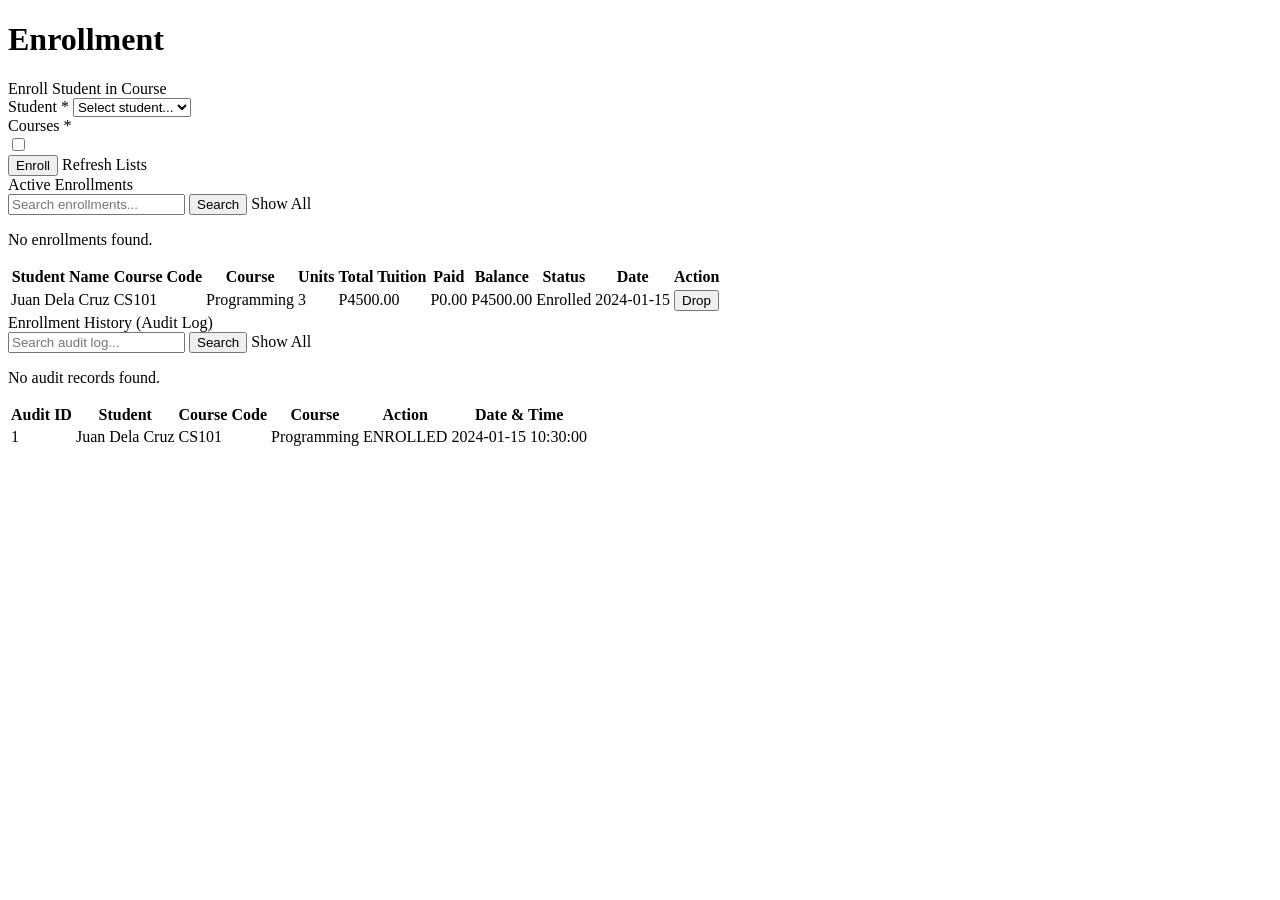
==== src/main/resources/templates/enrollments.html @ 1d40aec2 "Initial commit — Spring Boot migration of School Enrollment System Migrated from Java Swing desktop " ====
<!DOCTYPE html>
<html xmlns:th="http://www.thymeleaf.org">
<head th:replace="~{fragments/header :: head('Enrollment — Online School Enrollment System')}"></head>
<body>
    <div class="app-container">
        <div th:replace="~{fragments/header :: nav}"></div>
        <main class="main-content">
            <div class="page-header">
                <h1><i class="fas fa-pen-to-square"></i> Enrollment</h1>
            </div>
            <div th:replace="~{fragments/header :: alerts}"></div>

            <div class="card">
                <div class="card-header">Enroll Student in Course</div>
                <div class="card-body">
                    <form th:action="@{/enrollments/enroll}" method="post" class="form-grid-2">
                        <div class="form-group">
                            <label>Student <span class="required">*</span></label>
                            <select name="studentId" class="form-control" required>
                                <option value="">Select student...</option>
                                <option th:each="s : ${students}" th:value="${s.studentId}" th:text="${s.studentId} + ' - ' + ${s.fullName}"></option>
                            </select>
                        </div>
                        <div class="form-group">
                            <label>Courses <span class="required">*</span></label>
                            <div class="checkbox-group">
                                <div th:each="c : ${courses}" class="checkbox-item">
                                    <label>
                                        <input type="checkbox" name="courseIds" th:value="${c.courseId}">
                                        <span th:text="${c.courseCode} + ' - ' + ${c.courseName} + ' (' + ${c.units} + ' units, P' + ${#numbers.formatDecimal(c.totalTuition, 1, 2)} + ')'"></span>
                                    </label>
                                </div>
                            </div>
                        </div>
                        <div class="form-actions">
                            <button type="submit" class="btn btn-success"><i class="fas fa-user-plus"></i> Enroll</button>
                            <a th:href="@{/enrollments}" class="btn btn-ghost"><i class="fas fa-sync"></i> Refresh Lists</a>
                        </div>
                    </form>
                </div>
            </div>

            <div class="card">
                <div class="card-header">
                    <div class="card-header-row">
                        <span>Active Enrollments</span>
                        <div class="card-actions">
                            <form method="get" th:action="@{/enrollments}" class="search-form">
                                <input type="text" name="search" class="form-control search-input" placeholder="Search enrollments..." th:value="${search}">
                                <button type="submit" class="btn btn-secondary"><i class="fas fa-search"></i> Search</button>
                                <a th:href="@{/enrollments}" class="btn btn-ghost"><i class="fas fa-sync"></i> Show All</a>
                            </form>
                        </div>
                    </div>
                </div>
                <div class="card-body p-0">
                    <div th:if="${#lists.isEmpty(enrollments)}" class="empty-state">
                        <i class="fas fa-file-invoice"></i>
                        <p>No enrollments found.</p>
                    </div>
                    <table th:if="${!#lists.isEmpty(enrollments)}" class="table">
                        <thead>
                            <tr>
                                <th>Student Name</th>
                                <th>Course Code</th>
                                <th>Course</th>
                                <th>Units</th>
                                <th>Total Tuition</th>
                                <th>Paid</th>
                                <th>Balance</th>
                                <th>Status</th>
                                <th>Date</th>
                                <th>Action</th>
                            </tr>
                        </thead>
                        <tbody>
                            <tr th:each="e : ${enrollments}">
                                <td th:text="${e.studentName}">Juan Dela Cruz</td>
                                <td th:text="${e.courseCode}">CS101</td>
                                <td th:text="${e.courseName}">Programming</td>
                                <td th:text="${e.units}">3</td>
                                <td th:text="'P' + ${#numbers.formatDecimal(e.totalTuition, 1, 2)}">P4500.00</td>
                                <td th:text="'P' + ${#numbers.formatDecimal(paidMap.get(e.enrollmentId) ?: 0, 1, 2)}">P0.00</td>
                                <td th:text="'P' + ${#numbers.formatDecimal(e.totalTuition - (paidMap.get(e.enrollmentId) ?: 0), 1, 2)}">P4500.00</td>
                                <td><span class="badge badge-success" th:text="${e.status}">Enrolled</span></td>
                                <td th:text="${e.enrollmentDate}">2024-01-15</td>
                                <td class="actions-cell">
                                    <form th:action="@{/enrollments/{id}/drop(id=${e.enrollmentId})}" method="post" style="display:inline"
                                          th:attr="data-student=${e.studentName}, data-course=${e.courseName}"
                                          onsubmit="return confirm('Drop ' + this.getAttribute('data-student') + ' from ' + this.getAttribute('data-course') + '?')">
                                        <button type="submit" class="btn btn-sm btn-danger"><i class="fas fa-user-minus"></i> Drop</button>
                                    </form>
                                </td>
                            </tr>
                        </tbody>
                    </table>
                </div>
            </div>

            <div class="card">
                <div class="card-header">
                    <div class="card-header-row">
                        <span>Enrollment History (Audit Log)</span>
                        <div class="card-actions">
                            <form method="get" th:action="@{/enrollments}" class="search-form">
                                <input type="hidden" name="search" th:value="${search}">
                                <input type="text" name="auditSearch" class="form-control search-input" placeholder="Search audit log..." th:value="${auditSearch}">
                                <button type="submit" class="btn btn-secondary"><i class="fas fa-search"></i> Search</button>
                                <a th:href="@{/enrollments}" class="btn btn-ghost"><i class="fas fa-sync"></i> Show All</a>
                            </form>
                        </div>
                    </div>
                </div>
                <div class="card-body p-0">
                    <div th:if="${#lists.isEmpty(auditLogs)}" class="empty-state">
                        <i class="fas fa-history"></i>
                        <p>No audit records found.</p>
                    </div>
                    <table th:if="${!#lists.isEmpty(auditLogs)}" class="table">
                        <thead>
                            <tr>
                                <th>Audit ID</th>
                                <th>Student</th>
                                <th>Course Code</th>
                                <th>Course</th>
                                <th>Action</th>
                                <th>Date &amp; Time</th>
                            </tr>
                        </thead>
                        <tbody>
                            <tr th:each="a : ${auditLogs}">
                                <td th:text="${a.auditId}">1</td>
                                <td th:text="${a.studentName}">Juan Dela Cruz</td>
                                <td th:text="${a.courseCode}">CS101</td>
                                <td th:text="${a.courseName}">Programming</td>
                                <td>
                                    <span th:classappend="${a.action == 'ENROLLED'} ? 'badge badge-success' : 'badge badge-warning'"
                                          th:text="${a.action}">ENROLLED</span>
                                </td>
                                <td th:text="${a.actionDate}">2024-01-15 10:30:00</td>
                            </tr>
                        </tbody>
                    </table>
                </div>
            </div>
        </main>
    </div>
    <div th:replace="~{fragments/header :: footer}"></div>
    <script>
        function confirmDrop(studentName, courseName) {
            return confirm('Drop ' + studentName + ' from ' + courseName + '?');
        }
    </script>
</body>
</html>
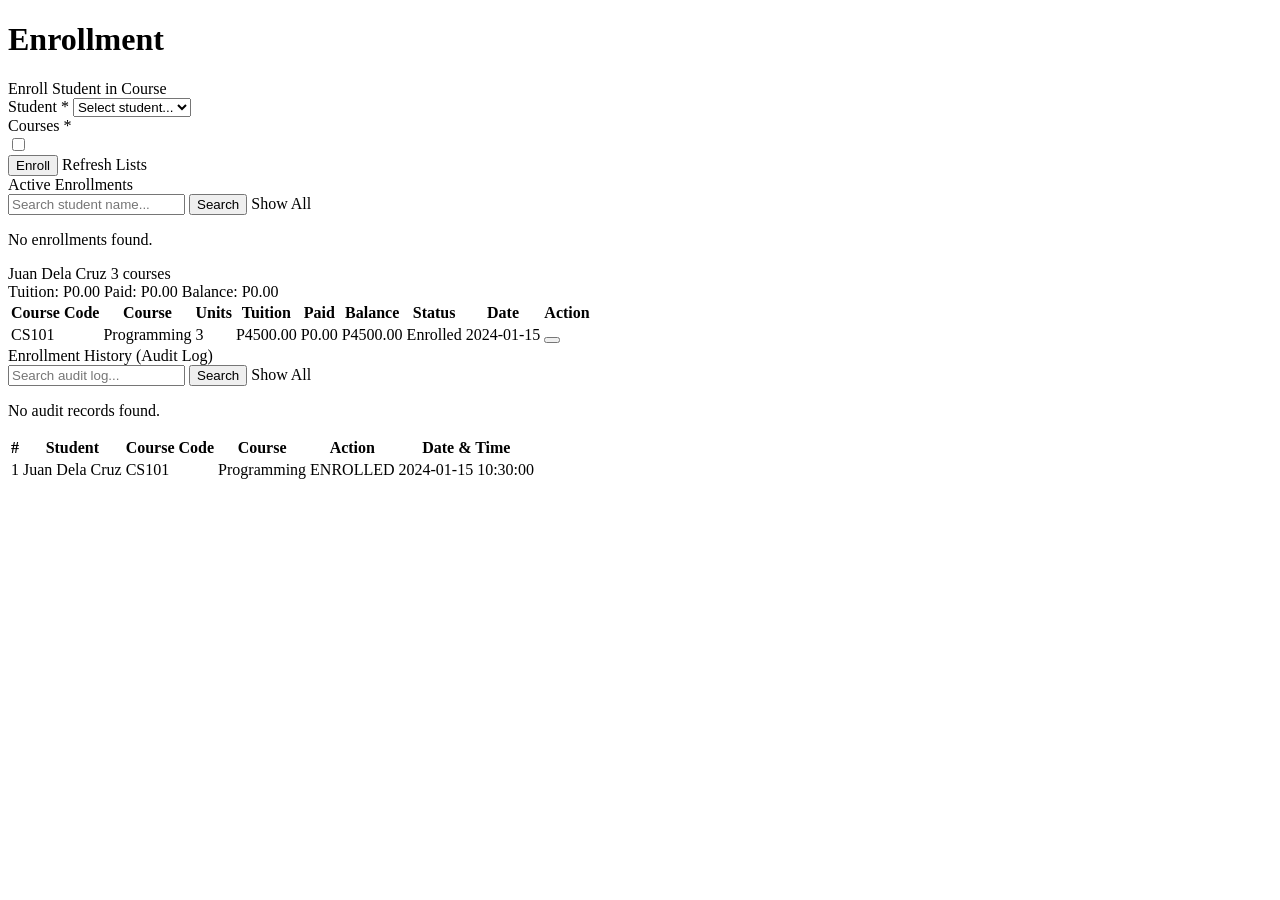
==== commit 74279da6: "Polish UI, add info page, accordion enrollments, hard-delete, experimental README" ====
--- a/src/main/resources/templates/enrollments.html
+++ b/src/main/resources/templates/enrollments.html
@@ -11,7 +11,7 @@
             <div th:replace="~{fragments/header :: alerts}"></div>
 
             <div class="card">
-                <div class="card-header">Enroll Student in Course</div>
+                <div class="card-header"><i class="fas fa-user-plus"></i> Enroll Student in Course</div>
                 <div class="card-body">
                     <form th:action="@{/enrollments/enroll}" method="post" class="form-grid-2">
                         <div class="form-group">
@@ -43,10 +43,10 @@
             <div class="card">
                 <div class="card-header">
                     <div class="card-header-row">
-                        <span>Active Enrollments</span>
+                        <span><i class="fas fa-users"></i> Active Enrollments</span>
                         <div class="card-actions">
                             <form method="get" th:action="@{/enrollments}" class="search-form">
-                                <input type="text" name="search" class="form-control search-input" placeholder="Search enrollments..." th:value="${search}">
+                                <input type="text" name="search" class="form-control search-input" placeholder="Search student name..." th:value="${search}">
                                 <button type="submit" class="btn btn-secondary"><i class="fas fa-search"></i> Search</button>
                                 <a th:href="@{/enrollments}" class="btn btn-ghost"><i class="fas fa-sync"></i> Show All</a>
                             </form>
@@ -54,53 +54,75 @@
                     </div>
                 </div>
                 <div class="card-body p-0">
-                    <div th:if="${#lists.isEmpty(enrollments)}" class="empty-state">
+                    <div th:if="${#lists.isEmpty(studentGroups)}" class="empty-state">
                         <i class="fas fa-file-invoice"></i>
                         <p>No enrollments found.</p>
                     </div>
-                    <table th:if="${!#lists.isEmpty(enrollments)}" class="table">
-                        <thead>
-                            <tr>
-                                <th>Student Name</th>
-                                <th>Course Code</th>
-                                <th>Course</th>
-                                <th>Units</th>
-                                <th>Total Tuition</th>
-                                <th>Paid</th>
-                                <th>Balance</th>
-                                <th>Status</th>
-                                <th>Date</th>
-                                <th>Action</th>
-                            </tr>
-                        </thead>
-                        <tbody>
-                            <tr th:each="e : ${enrollments}">
-                                <td th:text="${e.studentName}">Juan Dela Cruz</td>
-                                <td th:text="${e.courseCode}">CS101</td>
-                                <td th:text="${e.courseName}">Programming</td>
-                                <td th:text="${e.units}">3</td>
-                                <td th:text="'P' + ${#numbers.formatDecimal(e.totalTuition, 1, 2)}">P4500.00</td>
-                                <td th:text="'P' + ${#numbers.formatDecimal(paidMap.get(e.enrollmentId) ?: 0, 1, 2)}">P0.00</td>
-                                <td th:text="'P' + ${#numbers.formatDecimal(e.totalTuition - (paidMap.get(e.enrollmentId) ?: 0), 1, 2)}">P4500.00</td>
-                                <td><span class="badge badge-success" th:text="${e.status}">Enrolled</span></td>
-                                <td th:text="${e.enrollmentDate}">2024-01-15</td>
-                                <td class="actions-cell">
-                                    <form th:action="@{/enrollments/{id}/drop(id=${e.enrollmentId})}" method="post" style="display:inline"
-                                          th:attr="data-student=${e.studentName}, data-course=${e.courseName}"
-                                          onsubmit="return confirm('Drop ' + this.getAttribute('data-student') + ' from ' + this.getAttribute('data-course') + '?')">
-                                        <button type="submit" class="btn btn-sm btn-danger"><i class="fas fa-user-minus"></i> Drop</button>
-                                    </form>
-                                </td>
-                            </tr>
-                        </tbody>
-                    </table>
+                    <div th:if="${!#lists.isEmpty(studentGroups)}" class="accordion-enrollments">
+                        <div th:each="group, iter : ${studentGroups}" class="accordion-item">
+                            <div class="accordion-header" th:attr="data-target='enrollment-' + ${iter.index}" onclick="toggleAccordion(this)">
+                                <div class="accordion-info">
+                                    <span class="accordion-name"><i class="fas fa-user-graduate"></i> <span th:text="${group.studentName}">Juan Dela Cruz</span></span>
+                                    <span class="accordion-meta">
+                                        <span class="badge badge-info" th:text="${group.courseCount} + ' course(s)'">3 courses</span>
+                                    </span>
+                                </div>
+                                <div class="accordion-totals">
+                                    <span class="total-label">Tuition:</span>
+                                    <span class="total-value" th:text="'P' + ${#numbers.formatDecimal(group.totalTuition, 1, 2)}">P0.00</span>
+                                    <span class="total-label">Paid:</span>
+                                    <span class="total-value text-success" th:text="'P' + ${#numbers.formatDecimal(group.totalPaid, 1, 2)}">P0.00</span>
+                                    <span class="total-label">Balance:</span>
+                                    <span class="total-value" th:classappend="${group.totalBalance <= 0} ? 'text-success' : 'text-danger'"
+                                          th:text="'P' + ${#numbers.formatDecimal(group.totalBalance, 1, 2)}">P0.00</span>
+                                </div>
+                                <div class="accordion-arrow"><i class="fas fa-chevron-down"></i></div>
+                            </div>
+                            <div class="accordion-body" th:id="'enrollment-' + ${iter.index}">
+                                <table class="table accordion-table">
+                                    <thead>
+                                        <tr>
+                                            <th>Course Code</th>
+                                            <th>Course</th>
+                                            <th>Units</th>
+                                            <th>Tuition</th>
+                                            <th>Paid</th>
+                                            <th>Balance</th>
+                                            <th>Status</th>
+                                            <th>Date</th>
+                                            <th>Action</th>
+                                        </tr>
+                                    </thead>
+                                    <tbody>
+                                        <tr th:each="c : ${group.courses}">
+                                            <td th:text="${c.courseCode}">CS101</td>
+                                            <td th:text="${c.courseName}">Programming</td>
+                                            <td th:text="${c.units}">3</td>
+                                            <td th:text="'P' + ${#numbers.formatDecimal(c.totalTuition, 1, 2)}">P4500.00</td>
+                                            <td th:text="'P' + ${#numbers.formatDecimal(c.paid, 1, 2)}">P0.00</td>
+                                            <td th:text="'P' + ${#numbers.formatDecimal(c.balance, 1, 2)}">P4500.00</td>
+                                            <td><span class="badge badge-success" th:text="${c.status}">Enrolled</span></td>
+                                            <td th:text="${c.enrollmentDate}">2024-01-15</td>
+                                            <td class="actions-cell">
+                                                <form th:action="@{/enrollments/{id}/drop(id=${c.enrollmentId})}" method="post" style="display:inline"
+                                                      th:attr="data-confirm='Drop ' + ${group.studentName} + ' from ' + ${c.courseName} + '?'"
+                                                      data-confirm-title="Drop Enrollment" data-confirm-type="warning">
+                                                    <button type="submit" class="btn btn-sm btn-danger"><i class="fas fa-user-minus"></i></button>
+                                                </form>
+                                            </td>
+                                        </tr>
+                                    </tbody>
+                                </table>
+                            </div>
+                        </div>
+                    </div>
                 </div>
             </div>
 
             <div class="card">
                 <div class="card-header">
                     <div class="card-header-row">
-                        <span>Enrollment History (Audit Log)</span>
+                        <span><i class="fas fa-history"></i> Enrollment History (Audit Log)</span>
                         <div class="card-actions">
                             <form method="get" th:action="@{/enrollments}" class="search-form">
                                 <input type="hidden" name="search" th:value="${search}">
@@ -116,39 +138,45 @@
                         <i class="fas fa-history"></i>
                         <p>No audit records found.</p>
                     </div>
-                    <table th:if="${!#lists.isEmpty(auditLogs)}" class="table">
-                        <thead>
-                            <tr>
-                                <th>Audit ID</th>
-                                <th>Student</th>
-                                <th>Course Code</th>
-                                <th>Course</th>
-                                <th>Action</th>
-                                <th>Date &amp; Time</th>
-                            </tr>
-                        </thead>
-                        <tbody>
-                            <tr th:each="a : ${auditLogs}">
-                                <td th:text="${a.auditId}">1</td>
-                                <td th:text="${a.studentName}">Juan Dela Cruz</td>
-                                <td th:text="${a.courseCode}">CS101</td>
-                                <td th:text="${a.courseName}">Programming</td>
-                                <td>
-                                    <span th:classappend="${a.action == 'ENROLLED'} ? 'badge badge-success' : 'badge badge-warning'"
-                                          th:text="${a.action}">ENROLLED</span>
-                                </td>
-                                <td th:text="${a.actionDate}">2024-01-15 10:30:00</td>
-                            </tr>
-                        </tbody>
-                    </table>
+                    <div th:if="${!#lists.isEmpty(auditLogs)}" class="table-wrap">
+                        <table class="table">
+                            <thead>
+                                <tr>
+                                    <th>#</th>
+                                    <th>Student</th>
+                                    <th>Course Code</th>
+                                    <th>Course</th>
+                                    <th>Action</th>
+                                    <th>Date &amp; Time</th>
+                                </tr>
+                            </thead>
+                            <tbody>
+                                <tr th:each="a : ${auditLogs}">
+                                    <td th:text="${a.auditId}">1</td>
+                                    <td th:text="${a.studentName}">Juan Dela Cruz</td>
+                                    <td th:text="${a.courseCode}">CS101</td>
+                                    <td th:text="${a.courseName}">Programming</td>
+                                    <td>
+                                        <span th:classappend="${a.action == 'ENROLLED'} ? 'badge badge-success' : 'badge badge-warning'"
+                                              th:text="${a.action}">ENROLLED</span>
+                                    </td>
+                                    <td th:text="${a.actionDate}">2024-01-15 10:30:00</td>
+                                </tr>
+                            </tbody>
+                        </table>
+                    </div>
                 </div>
             </div>
         </main>
     </div>
     <div th:replace="~{fragments/header :: footer}"></div>
     <script>
-        function confirmDrop(studentName, courseName) {
-            return confirm('Drop ' + studentName + ' from ' + courseName + '?');
+        function toggleAccordion(header) {
+            header.classList.toggle('open');
+            var body = document.getElementById(header.getAttribute('data-target'));
+            if (body) {
+                body.classList.toggle('open');
+            }
         }
     </script>
 </body>
